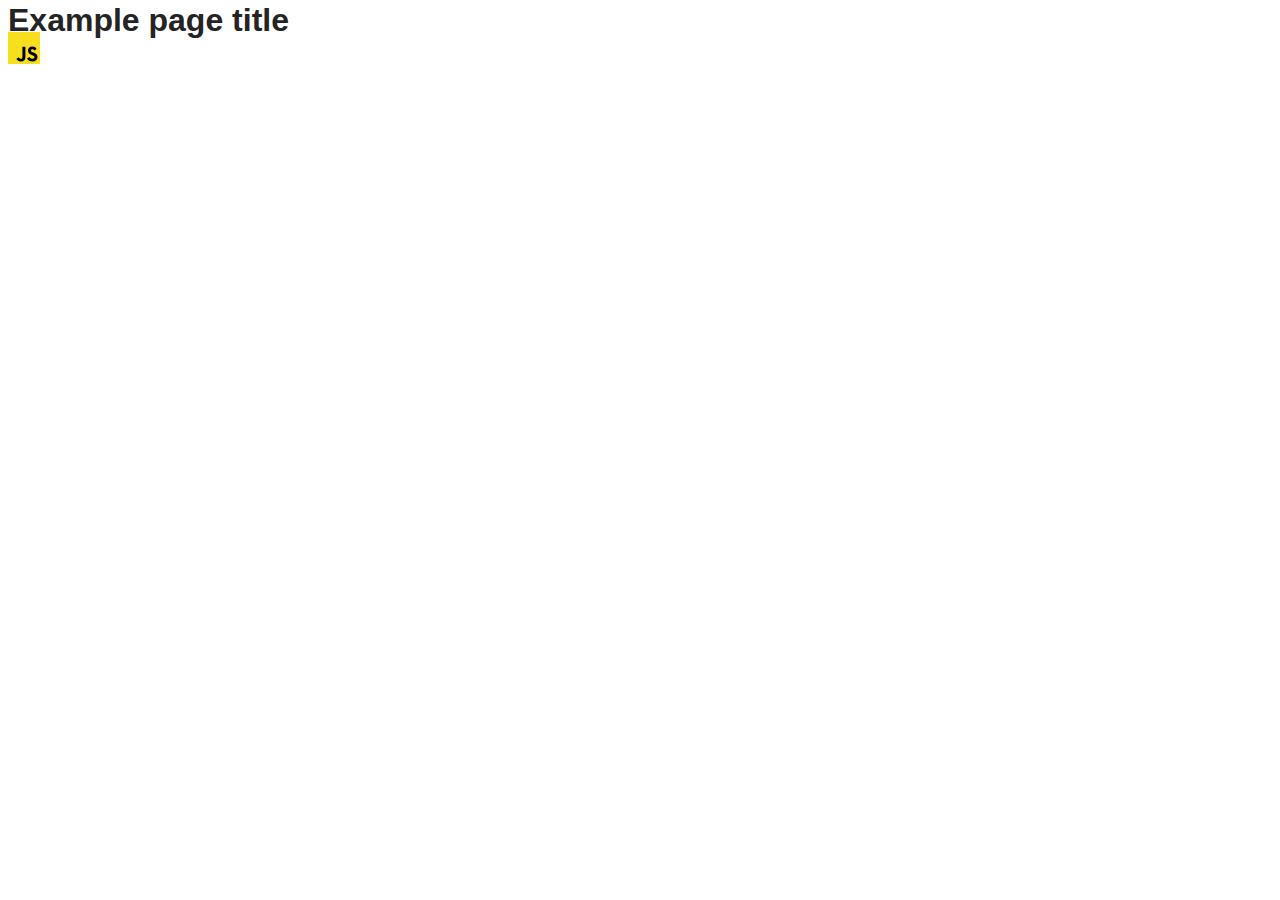
==== src/index.html @ 510be089 "Initial commit" ====
<!DOCTYPE html>
<html lang="en">
  <head>
    <meta charset="UTF-8" />
    <link rel="icon" type="image/svg+xml" href="/favicon.svg" />
    <meta name="viewport" content="width=device-width, initial-scale=1.0" />
    <title>Vanilla App Template</title>
    <link rel="stylesheet" href="./css/styles.css" />
  </head>
  <body>
    <load ="partials/header.html" />

    <section>
      <h1>Example page title</h1>
      <!-- Path to images as from index.html file -->
      <img src="./img/javascript.svg" alt="" />
    </section>

    <!-- Loads the specified .html file -->
    <load ="partials/vite-promo.html" />

    <script type="module" src="./main.js"></script>
  </body>
</html>
---- src/css/styles.css ----
/**
  |============================
  | include css partials with
  | default @import url()
  |============================
*/
@import url('./reset.css');
@import url('./vite-promo.css');
@import url('./header.css');

:root {
  font-family: Inter, Avenir, Helvetica, Arial, sans-serif;
  font-size: 16px;
  line-height: 24px;
  font-weight: 400;

  color: #242424;
  background-color: rgba(255, 255, 255, 0.87);

  font-synthesis: none;
  text-rendering: optimizeLegibility;
  -webkit-font-smoothing: antialiased;
  -moz-osx-font-smoothing: grayscale;
  -webkit-text-size-adjust: 100%;
}
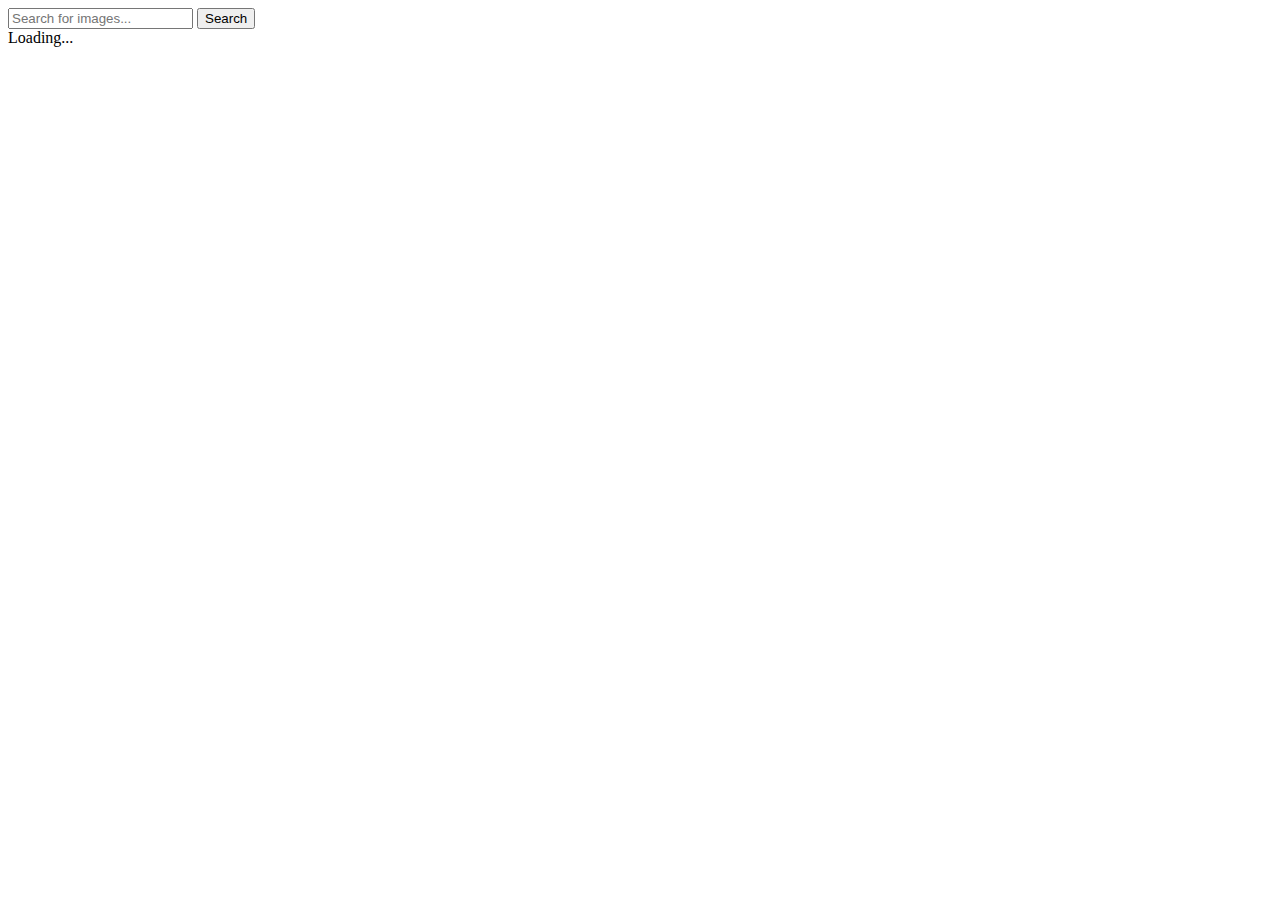
==== commit 55437f89: "imdying" ====
--- a/src/index.html
+++ b/src/index.html
@@ -2,23 +2,22 @@
 <html lang="en">
   <head>
     <meta charset="UTF-8" />
-    <link rel="icon" type="image/svg+xml" href="/favicon.svg" />
     <meta name="viewport" content="width=device-width, initial-scale=1.0" />
-    <title>Vanilla App Template</title>
-    <link rel="stylesheet" href="./css/styles.css" />
+    <title>Image Search</title>
+    <link rel="stylesheet" href="./styles.css" />
   </head>
   <body>
-    <load ="partials/header.html" />
-
-    <section>
-      <h1>Example page title</h1>
-      <!-- Path to images as from index.html file -->
-      <img src="./img/javascript.svg" alt="" />
-    </section>
-
-    <!-- Loads the specified .html file -->
-    <load ="partials/vite-promo.html" />
-
+    <form id="search-form">
+      <input
+        type="text"
+        id="search-input"
+        placeholder="Search for images..."
+        required
+      />
+      <button type="submit">Search</button>
+    </form>
+    <div class="loading" id="loading">Loading...</div>
+    <div class="gallery" id="gallery"></div>
     <script type="module" src="./main.js"></script>
   </body>
 </html>
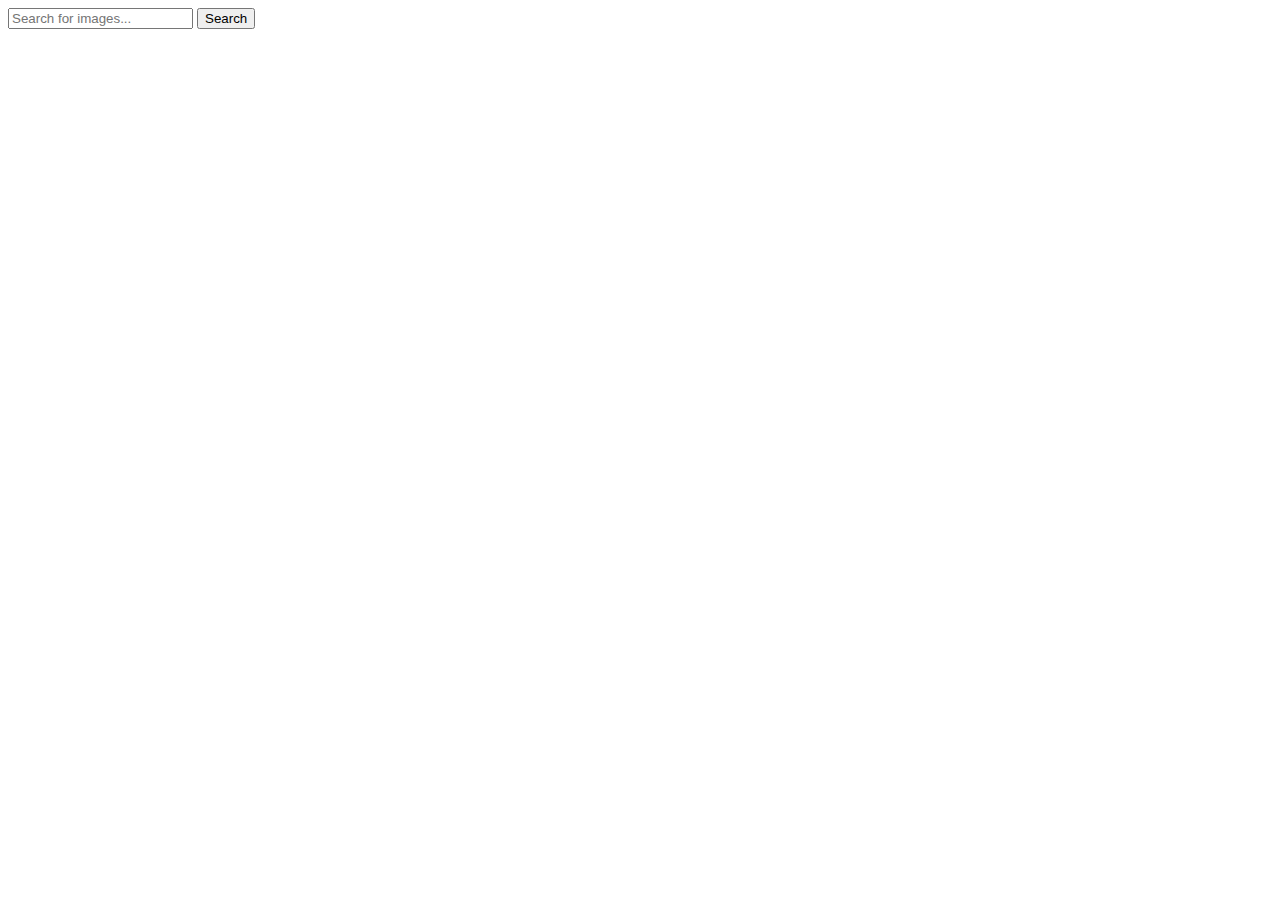
==== commit a27aadd1: "лоадер тільки при завантаженні, + стилі" ====
--- a/src/index.html
+++ b/src/index.html
@@ -4,7 +4,7 @@
     <meta charset="UTF-8" />
     <meta name="viewport" content="width=device-width, initial-scale=1.0" />
     <title>Image Search</title>
-    <link rel="stylesheet" href="./styles.css" />
+    <link rel="stylesheet" href="./css/styles.css" />
   </head>
   <body>
     <form id="search-form">
@@ -16,7 +16,7 @@
       />
       <button type="submit">Search</button>
     </form>
-    <div class="loading" id="loading">Loading...</div>
+    <div id="loading" style="display: none">Loading...</div>
     <div class="gallery" id="gallery"></div>
     <script type="module" src="./main.js"></script>
   </body>
--- a/src/css/styles.css
+++ b/src/css/styles.css
@@ -0,0 +1,22 @@
+#loading {
+  text-align: center;
+  font-size: 1.5em;
+  color: #333;
+  margin: 20px 0;
+}
+
+.gallery {
+  display: flex;
+  flex-wrap: wrap;
+  gap: 10px;
+}
+
+.gallery a {
+  width: calc(33.333% - 10px);
+  display: block;
+}
+
+.gallery img {
+  width: 100%;
+  display: block;
+}